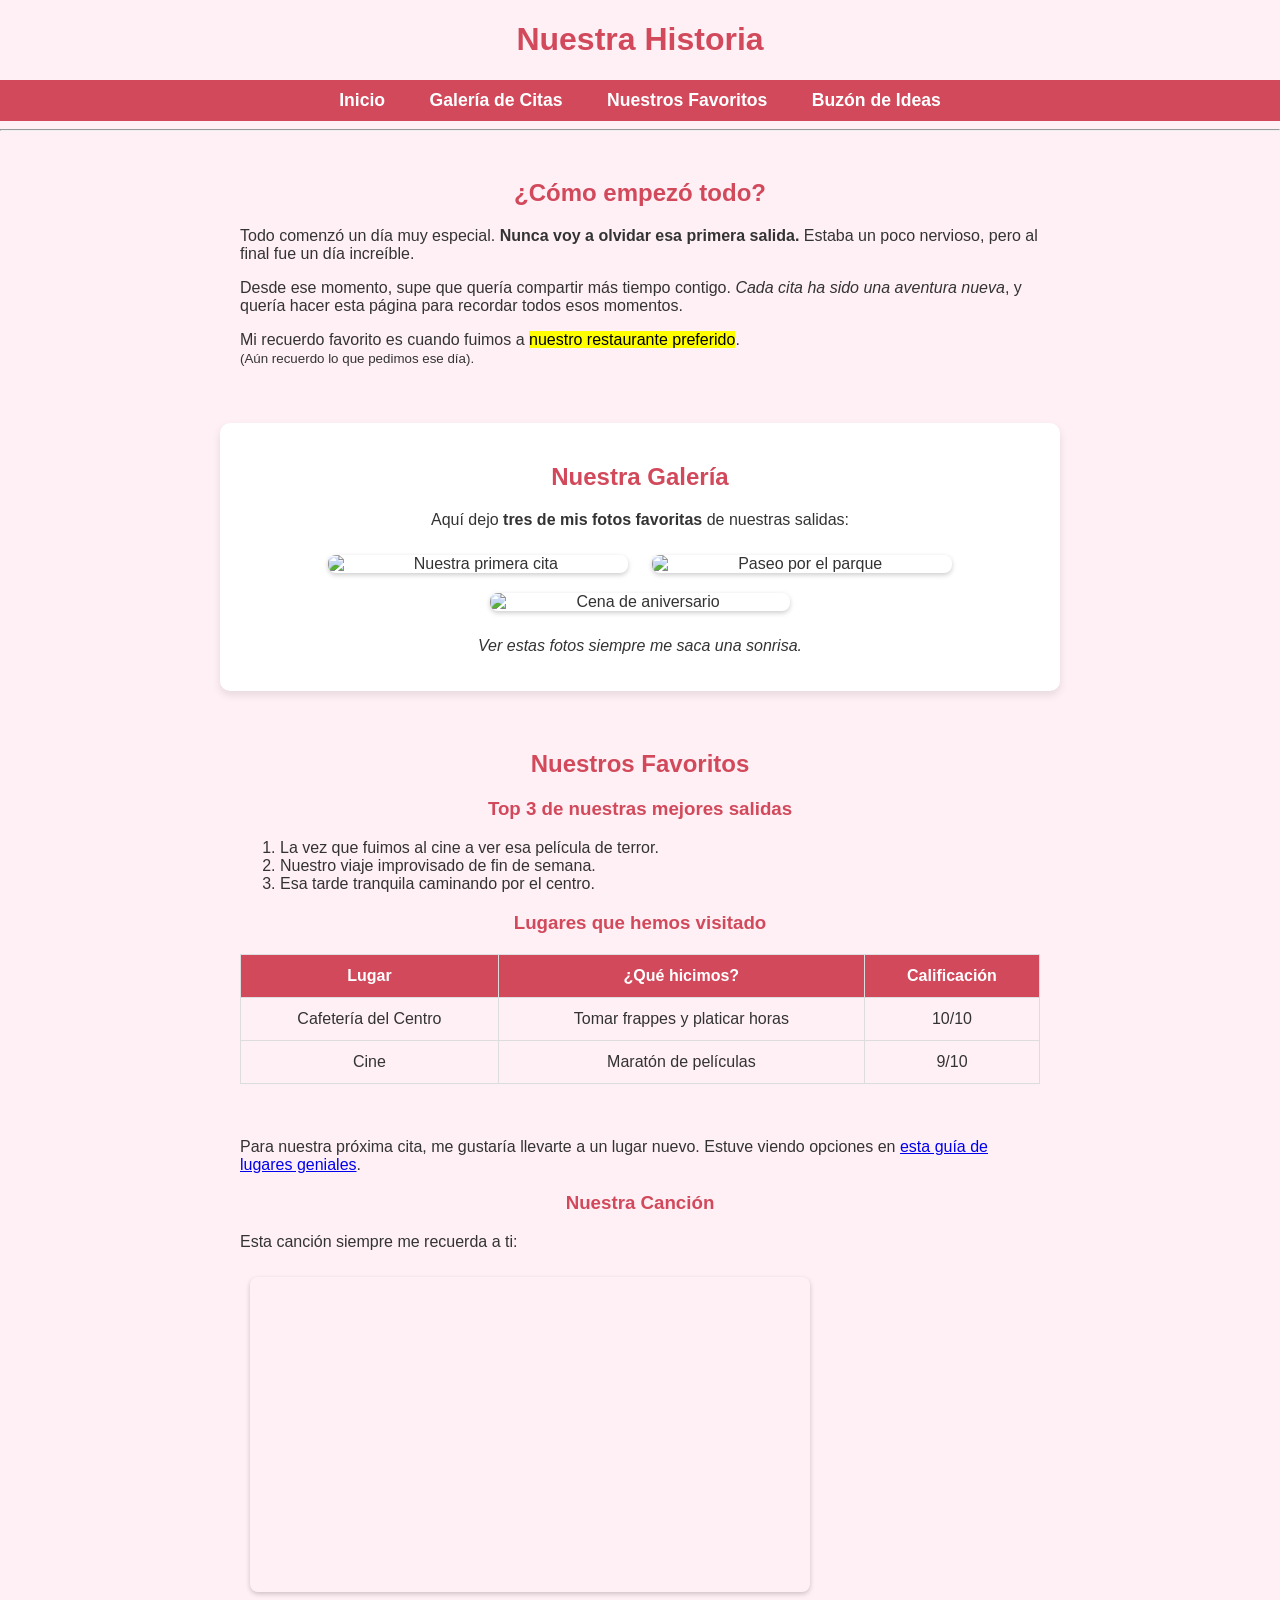
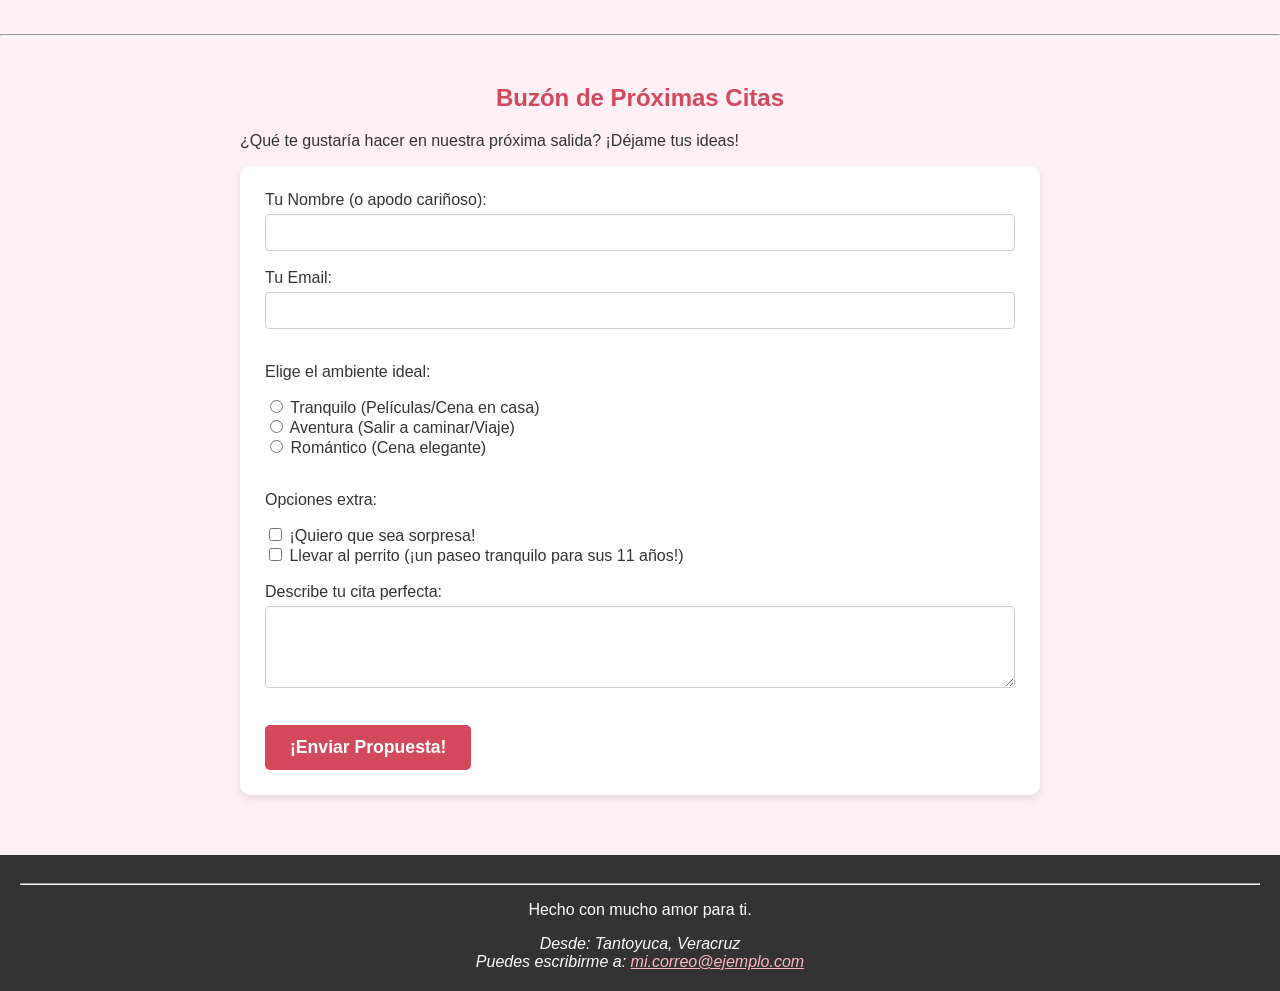
==== index.html @ 3c5999e0 "Moviendo archivos a la raiz" ====
<!DOCTYPE html>
<html lang="es">
<head>
    <meta charset="UTF-8">
    <meta name="viewport" content="width=device-width, initial-scale=1.0">
    <title>Nuestras Aventuras Juntos</title>
    <link rel="stylesheet" href="style.css">
</head>
<body>

    <header>
        <h1>Nuestra Historia</h1>
        <nav>
            <ul>
                <li><a href="#inicio">Inicio</a></li>
                <li><a href="#galeria">Galería de Citas</a></li>
                <li><a href="#favoritos">Nuestros Favoritos</a></li>
                <li><a href="#buzon">Buzón de Ideas</a></li>
            </nav>
        </nav>
    </header>

    <hr> <main>
        <section id="inicio">
            <h2>¿Cómo empezó todo?</h2>
            <p>Todo comenzó un día muy especial. <strong>Nunca voy a olvidar esa primera salida.</strong> 
            Estaba un poco nervioso, pero al final fue un día increíble.</p>
            
            <p>Desde ese momento, supe que quería compartir más tiempo contigo. <i>Cada cita ha sido una aventura nueva</i>, y quería hacer esta página para recordar todos esos momentos.</p>
            
            <p>Mi recuerdo favorito es cuando fuimos a <mark>nuestro restaurante preferido</mark>. <br> <small>(Aún recuerdo lo que pedimos ese día).</small></p> </section>

        <section id="galeria">
            <h2>Nuestra Galería</h2>
            <p>Aquí dejo <b>tres de mis fotos favoritas</b> de nuestras salidas:</p> <div>
                <img src="foto1.jpg" alt="Nuestra primera cita" width="300">
                <img src="foto2.jpg" alt="Paseo por el parque" width="300">
                <img src="foto3.jpg" alt="Cena de aniversario" width="300">
            </div>

            <p><em>Ver estas fotos siempre me saca una sonrisa.</em></p> </section>

        <section id="favoritos">
            <h2>Nuestros Favoritos</h2>
            <h3>Top 3 de nuestras mejores salidas</h3>
            <ol>
                <li>La vez que fuimos al cine a ver esa película de terror.</li>
                <li>Nuestro viaje improvisado de fin de semana.</li>
                <li>Esa tarde tranquila caminando por el centro.</li>
            </ol>

            <h3>Lugares que hemos visitado</h3>
            <table border="1">
                <tr>
                    <th>Lugar</th>
                    <th>¿Qué hicimos?</th>
                    <th>Calificación</th>
                </tr>
                <tr>
                    <td>Cafetería del Centro</td>
                    <td>Tomar frappes y platicar horas</td>
                    <td>10/10</td>
                </tr>
                <tr>
                    <td>Cine</td>
                    <td>Maratón de películas</td>
                    <td>9/10</td>
                </tr>
            </table>

            <br>
            <p>Para nuestra próxima cita, me gustaría llevarte a un lugar nuevo. Estuve viendo opciones en <a href="https://es.foursquare.com/" target="_blank">esta guía de lugares geniales</a>.</p>

            <h3>Nuestra Canción</h3>
            <p>Esta canción siempre me recuerda a ti:</p>
            <iframe width="560" height="315" src="https://www.youtube.com/embed/dQw4w9WgXcQ" title="YouTube video player" frameborder="0" allow="accelerometer; autoplay; clipboard-write; encrypted-media; gyroscope; picture-in-picture" allowfullscreen></iframe>
        </section>

        <hr>

        <section id="buzon">
            <h2>Buzón de Próximas Citas</h2>
            <p>¿Qué te gustaría hacer en nuestra próxima salida? ¡Déjame tus ideas!</p>
            
            <form action="#" method="POST">
                <label for="nombre">Tu Nombre (o apodo cariñoso):</label><br>
                <input type="text" id="nombre" name="nombre" required><br><br>

                <label for="email">Tu Email:</label><br>
                <input type="email" id="email" name="email" required><br><br>

                <p>Elige el ambiente ideal:</p>
                <input type="radio" id="tranquilo" name="ambiente" value="tranquilo">
                <label for="tranquilo">Tranquilo (Películas/Cena en casa)</label><br>
                <input type="radio" id="aventura" name="ambiente" value="aventura">
                <label for="aventura">Aventura (Salir a caminar/Viaje)</label><br>
                <input type="radio" id="romantico" name="ambiente" value="romantico">
                <label for="romantico">Romántico (Cena elegante)</label><br><br>

                <p>Opciones extra:</p>
                <input type="checkbox" id="sorpresa" name="sorpresa">
                <label for="sorpresa">¡Quiero que sea sorpresa!</label><br>
                <input type="checkbox" id="mascota" name="mascota">
                <label for="mascota">Llevar al perrito (¡un paseo tranquilo para sus 11 años!)</label><br><br>

                <label for="detalles">Describe tu cita perfecta:</label><br>
                <textarea id="detalles" name="detalles" rows="4" cols="50"></textarea><br><br>

                <button type="submit">¡Enviar Propuesta!</button>
            </form>
        </section>
    </main>

    <footer>
        <hr>
        <p>Hecho con mucho amor para ti.</p>
        <address>
            Desde: Tantoyuca, Veracruz<br>
            Puedes escribirme a: <a href="mailto:mi.correo@ejemplo.com">mi.correo@ejemplo.com</a>
        </address>
    </footer>

</body>
</html>
---- style.css ----
/* 1. SELECTORES DE ETIQUETA */
body {
    font-family: 'Segoe UI', Tahoma, Geneva, Verdana, sans-serif;
    background-color: #fff0f5; /* Un tono rosa muy suave para el fondo */
    color: #333333;
    margin: 0;
    padding: 0;
}

h1, h2, h3 {
    color: #d1495b; /* Un tono rojizo/rosado oscuro para los títulos */
    text-align: center;
}

/* Estilos para la barra de navegación */
nav ul {
    list-style-type: none;
    padding: 0;
    text-align: center;
    background-color: #d1495b;
    margin: 0;
}

nav ul li {
    display: inline-block; /* Pone los enlaces uno al lado del otro */
    margin: 10px 20px;
}

nav ul li a {
    color: white;
    text-decoration: none;
    font-weight: bold;
    font-size: 1.1em;
}

nav ul li a:hover {
    text-decoration: underline; /* Efecto visual al pasar el ratón */
}

/* 2. SELECTORES DE ID (Para las secciones específicas) */
#inicio, #favoritos, #buzon {
    padding: 20px;
    margin: 0 auto; /* Centra el contenido */
    max-width: 800px;
}

#galeria {
    background-color: #ffffff;
    padding: 20px;
    border-radius: 10px; /* Bordes redondeados */
    margin: 20px auto;
    max-width: 800px;
    box-shadow: 0 4px 8px rgba(0,0,0,0.1); /* Una sombra suave para resaltar la caja */
    text-align: center;
}

/* 3. SELECTOR DE CLASE (Añade class="destacado" a cualquier párrafo en tu HTML) */
.destacado {
    background-color: #ffe4e1; 
    padding: 15px;
    border-left: 5px solid #d1495b;
    border-radius: 5px;
    font-style: italic;
}

/* Estilos para las imágenes y multimedia */
img, iframe {
    display: inline-block;
    margin: 10px;
    max-width: 100%;
    border-radius: 8px; 
    box-shadow: 0 2px 5px rgba(0,0,0,0.2);
}

/* Estilos para la tabla */
table {
    width: 100%;
    border-collapse: collapse;
    margin: 20px 0;
}

th, td {
    padding: 12px;
    border: 1px solid #ddd;
    text-align: center;
}

th {
    background-color: #d1495b;
    color: white;
}

/* Estilos para el formulario */
form {
    background-color: #ffffff;
    padding: 25px;
    border-radius: 10px;
    box-shadow: 0 4px 8px rgba(0,0,0,0.1);
}

input[type="text"], input[type="email"], textarea {
    width: 100%;
    padding: 10px;
    margin-top: 5px;
    border: 1px solid #ccc;
    border-radius: 4px;
    box-sizing: border-box; /* Asegura que el padding no rompa el ancho */
}

button[type="submit"] {
    background-color: #d1495b;
    color: white;
    border: none;
    padding: 12px 25px;
    border-radius: 5px;
    cursor: pointer;
    font-size: 1.1em;
    font-weight: bold;
    margin-top: 15px;
}

button[type="submit"]:hover {
    background-color: #a83242; /* Cambia a un rojo más oscuro al pasar el ratón */
}

footer {
    text-align: center;
    padding: 20px;
    background-color: #333333;
    color: white;
    margin-top: 40px;
}

footer a {
    color: #ffb6c1;
}
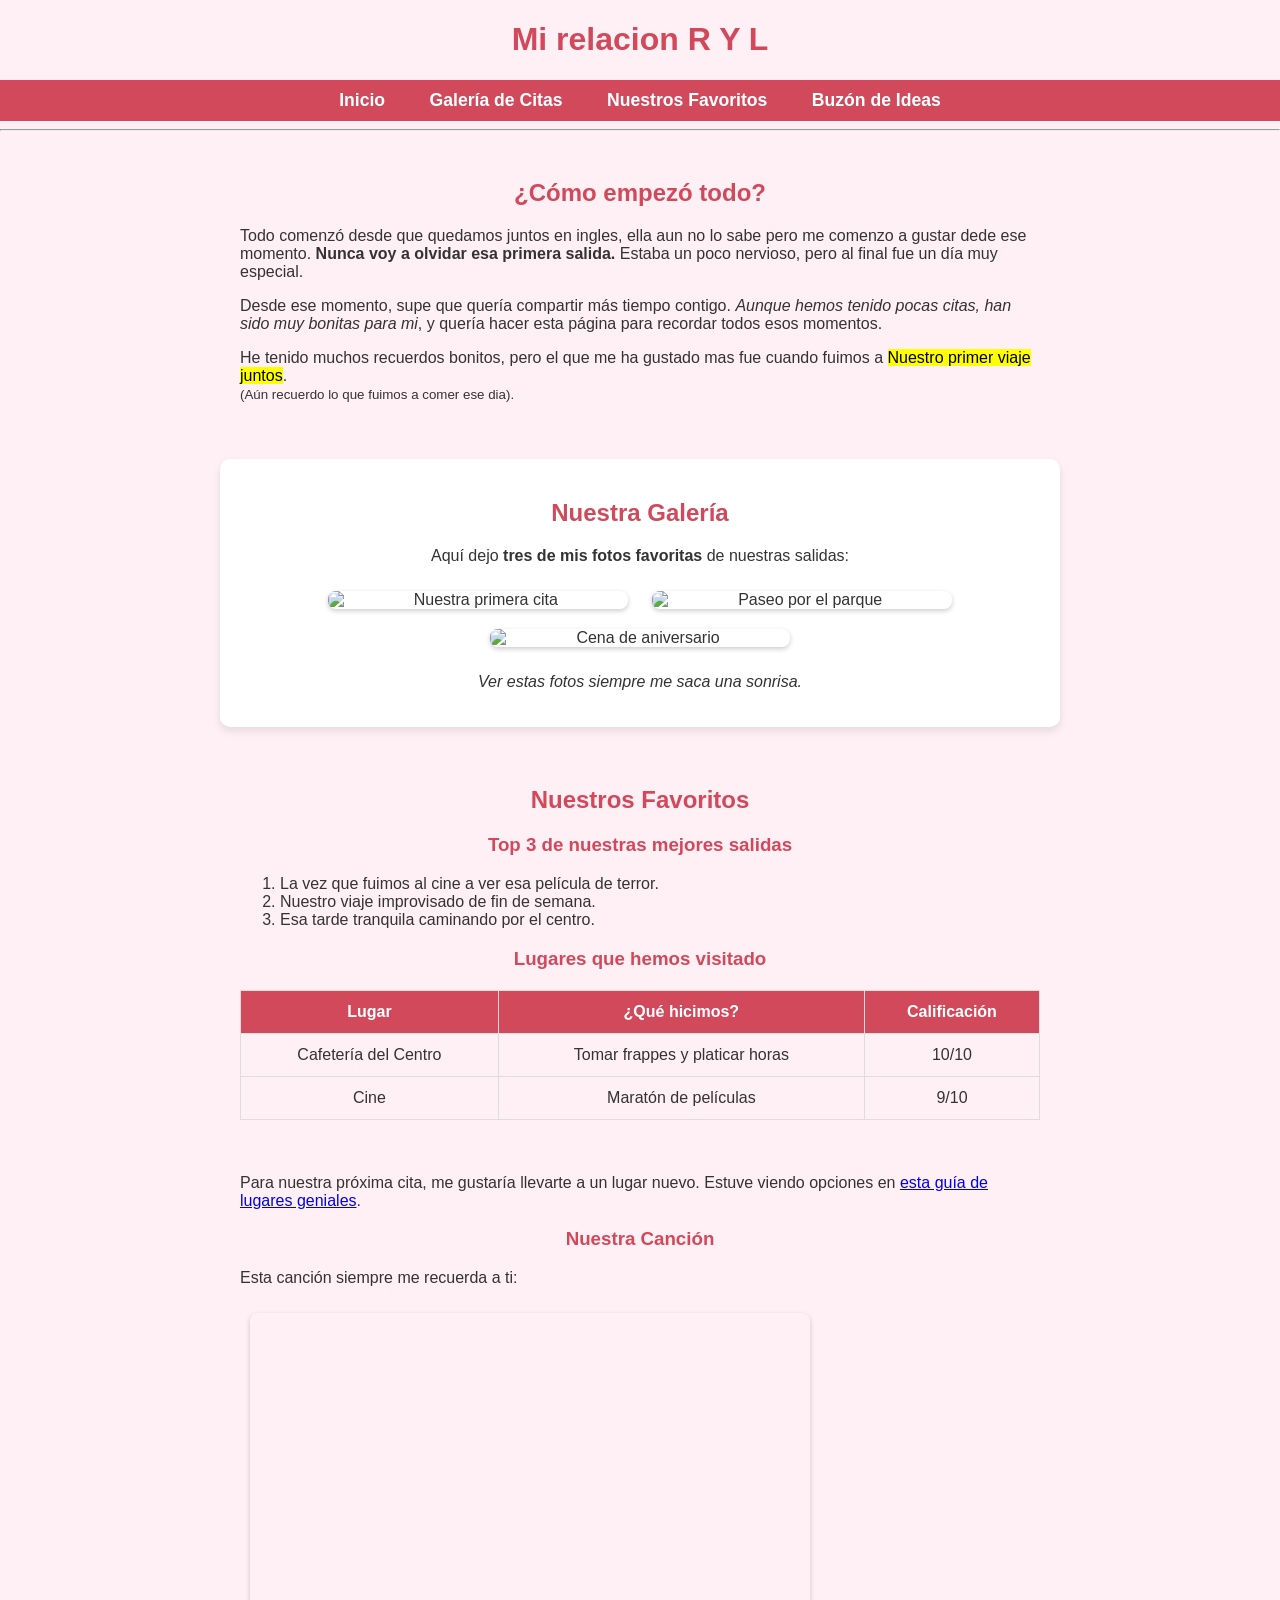
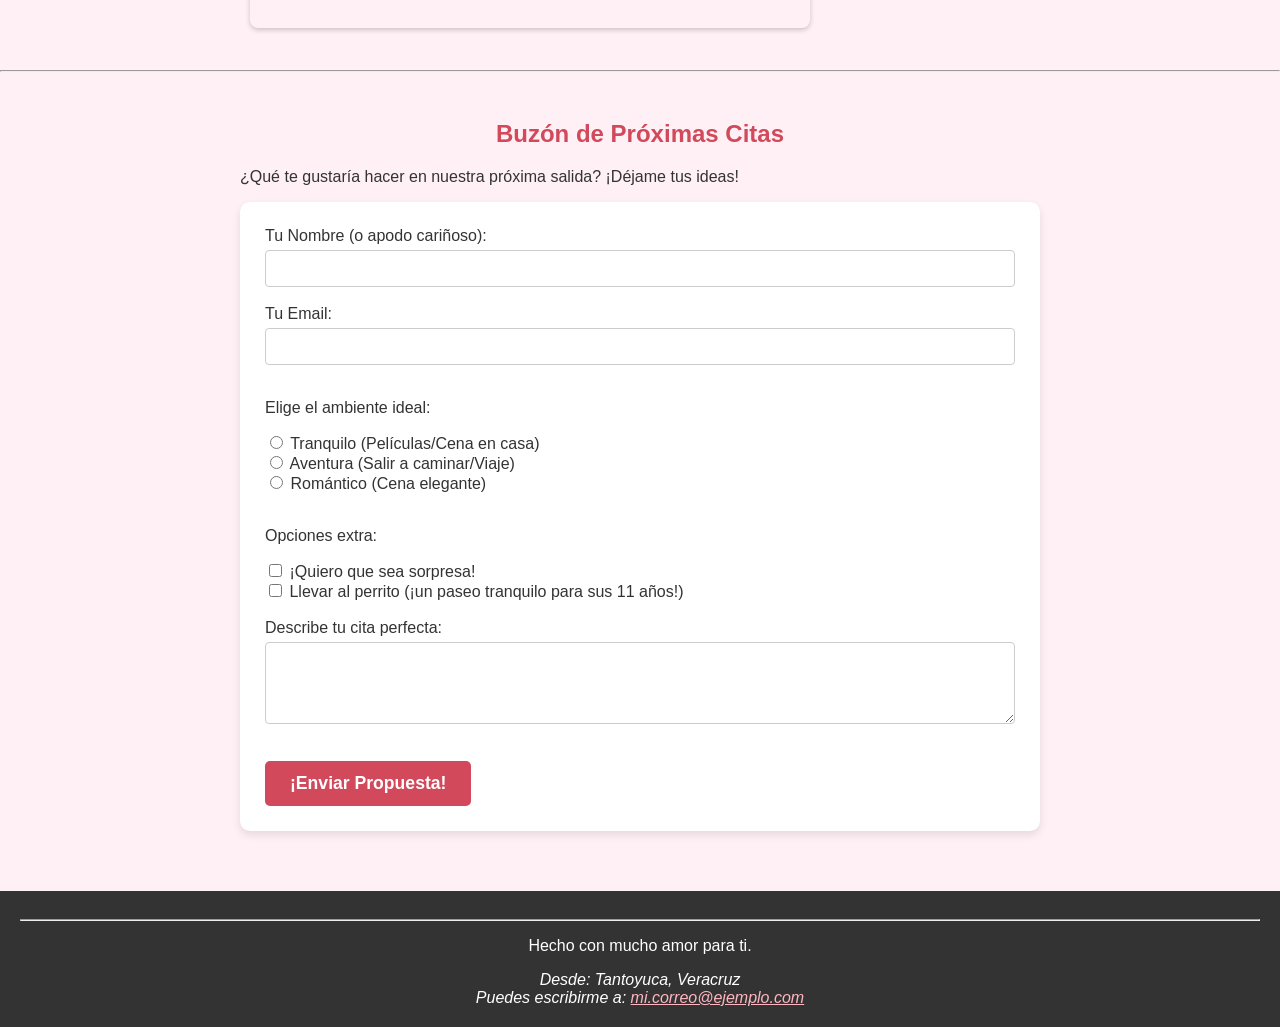
==== commit cc2d21e7: "añadi la primera foto" ====
--- a/index.html
+++ b/index.html
@@ -9,7 +9,7 @@
 <body>
 
     <header>
-        <h1>Nuestra Historia</h1>
+        <h1>Mi relacion R Y L</h1>
         <nav>
             <ul>
                 <li><a href="#inicio">Inicio</a></li>
@@ -23,12 +23,13 @@
     <hr> <main>
         <section id="inicio">
             <h2>¿Cómo empezó todo?</h2>
-            <p>Todo comenzó un día muy especial. <strong>Nunca voy a olvidar esa primera salida.</strong> 
-            Estaba un poco nervioso, pero al final fue un día increíble.</p>
+            <p>Todo comenzó desde que quedamos juntos en ingles, ella aun no lo sabe pero me comenzo a gustar
+                dede ese momento. <strong>Nunca voy a olvidar esa primera salida.</strong> 
+            Estaba un poco nervioso, pero al final fue un día muy especial.</p>
             
-            <p>Desde ese momento, supe que quería compartir más tiempo contigo. <i>Cada cita ha sido una aventura nueva</i>, y quería hacer esta página para recordar todos esos momentos.</p>
+            <p>Desde ese momento, supe que quería compartir más tiempo contigo. <i>Aunque hemos tenido pocas citas, han sido muy bonitas para mi</i>, y quería hacer esta página para recordar todos esos momentos.</p>
             
-            <p>Mi recuerdo favorito es cuando fuimos a <mark>nuestro restaurante preferido</mark>. <br> <small>(Aún recuerdo lo que pedimos ese día).</small></p> </section>
+            <p>He tenido muchos recuerdos bonitos, pero el que me ha gustado mas fue cuando fuimos a <mark>Nuestro primer viaje juntos</mark>. <br> <small>(Aún recuerdo lo que fuimos a comer ese dia).</small></p> </section>
 
         <section id="galeria">
             <h2>Nuestra Galería</h2>
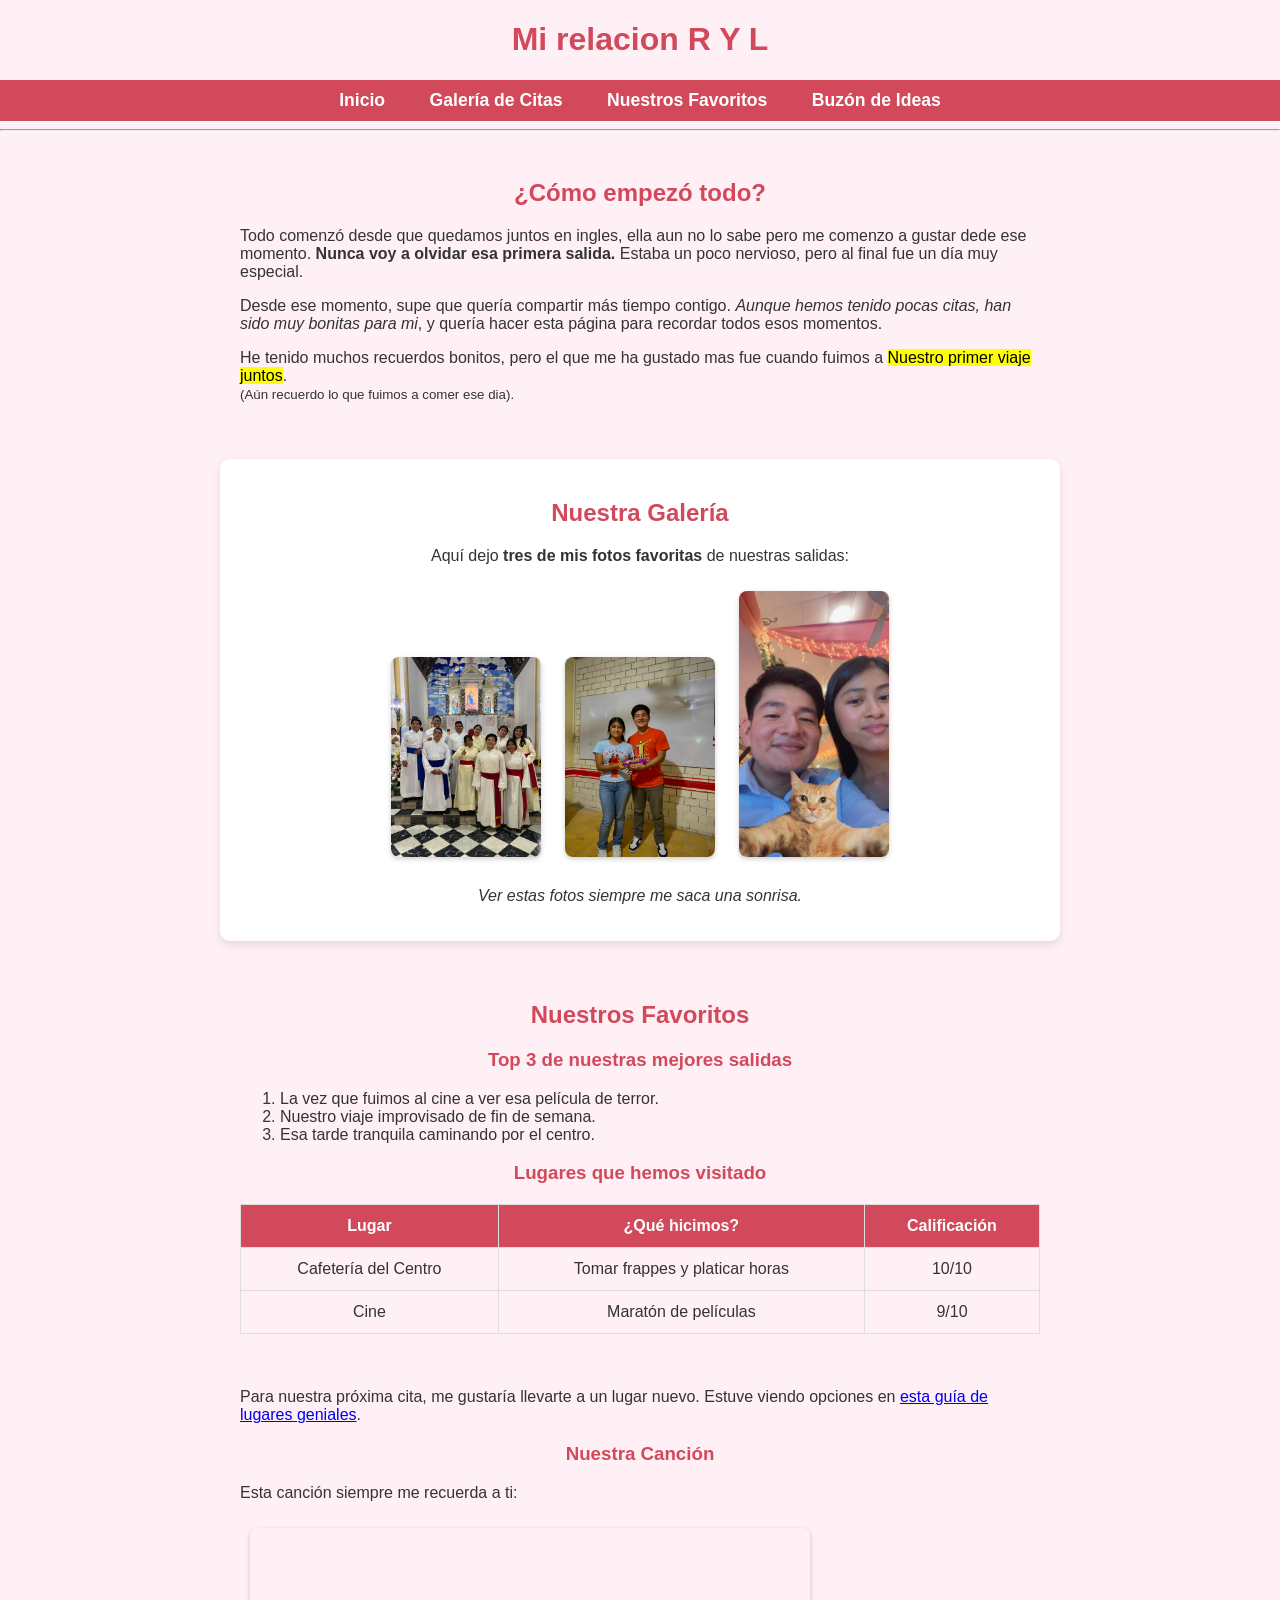
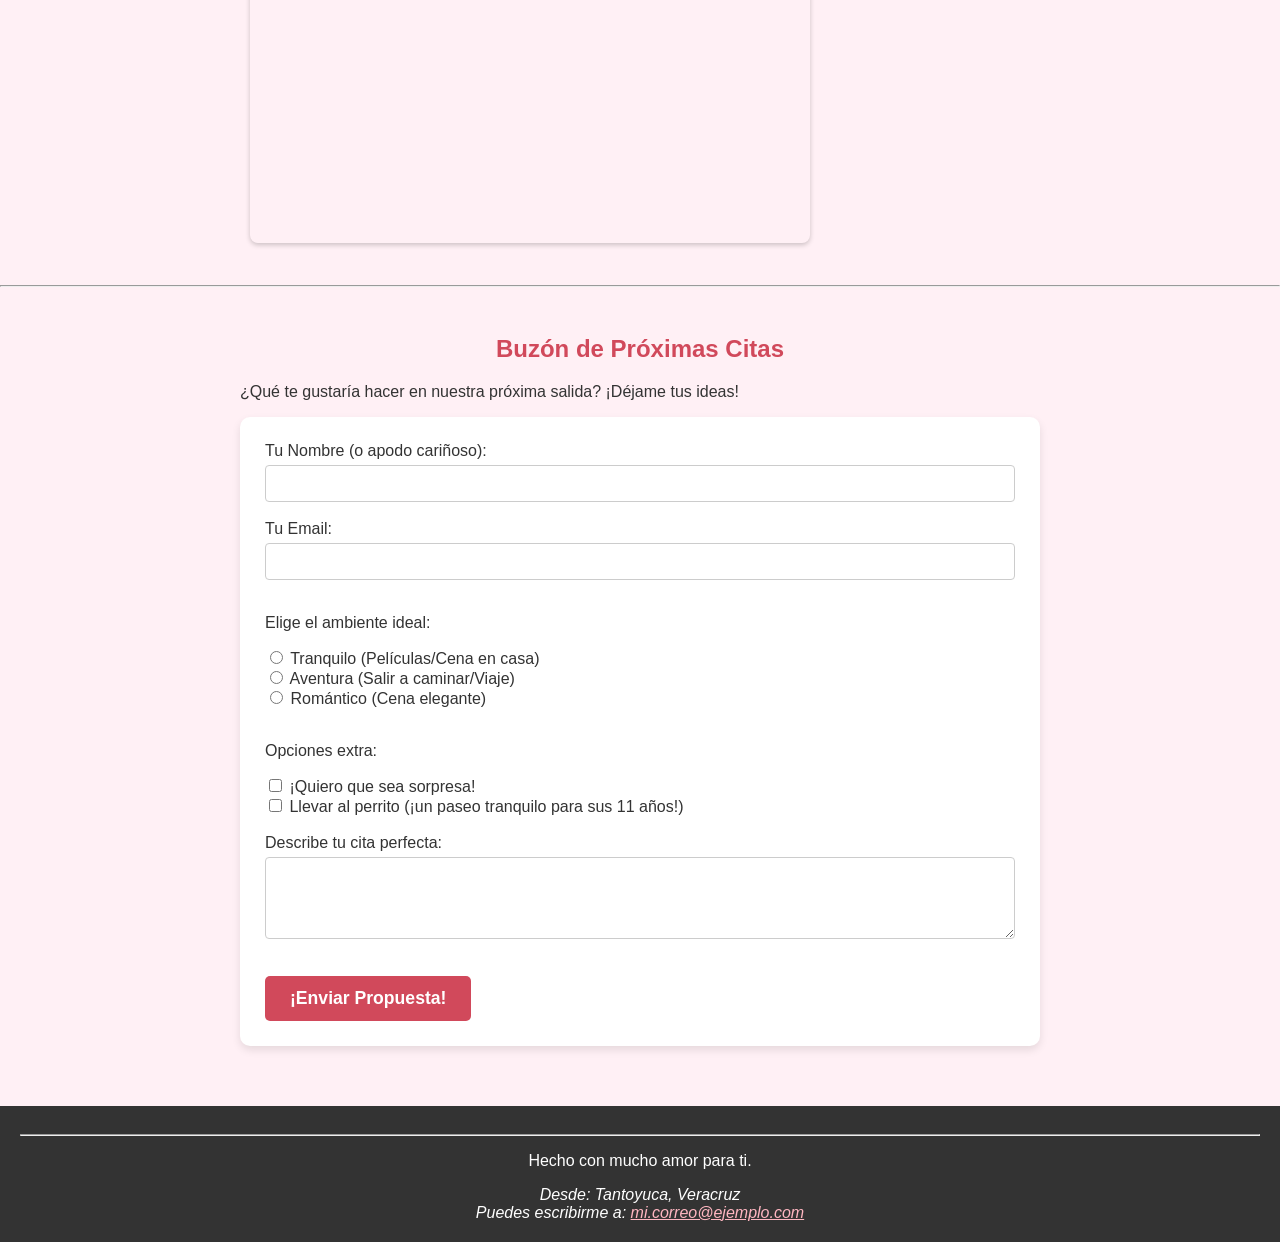
==== commit cf605868: "fotos agregadas" ====
--- a/index.html
+++ b/index.html
@@ -34,9 +34,9 @@
         <section id="galeria">
             <h2>Nuestra Galería</h2>
             <p>Aquí dejo <b>tres de mis fotos favoritas</b> de nuestras salidas:</p> <div>
-                <img src="foto1.jpg" alt="Nuestra primera cita" width="300">
-                <img src="foto2.jpg" alt="Paseo por el parque" width="300">
-                <img src="foto3.jpg" alt="Cena de aniversario" width="300">
+                <img src="Salida_a_Tuxpan.jpeg" alt="Nuestro primer viaje juntos" width="150">
+                <img src="Oracion_Por_Mi.jpeg" alt="Primera oracion por mi" width="150">
+                <img src="Fiesta_Juntos.jpeg" alt="Fuimos a unos XV" width="150">
             </div>
 
             <p><em>Ver estas fotos siempre me saca una sonrisa.</em></p> </section>
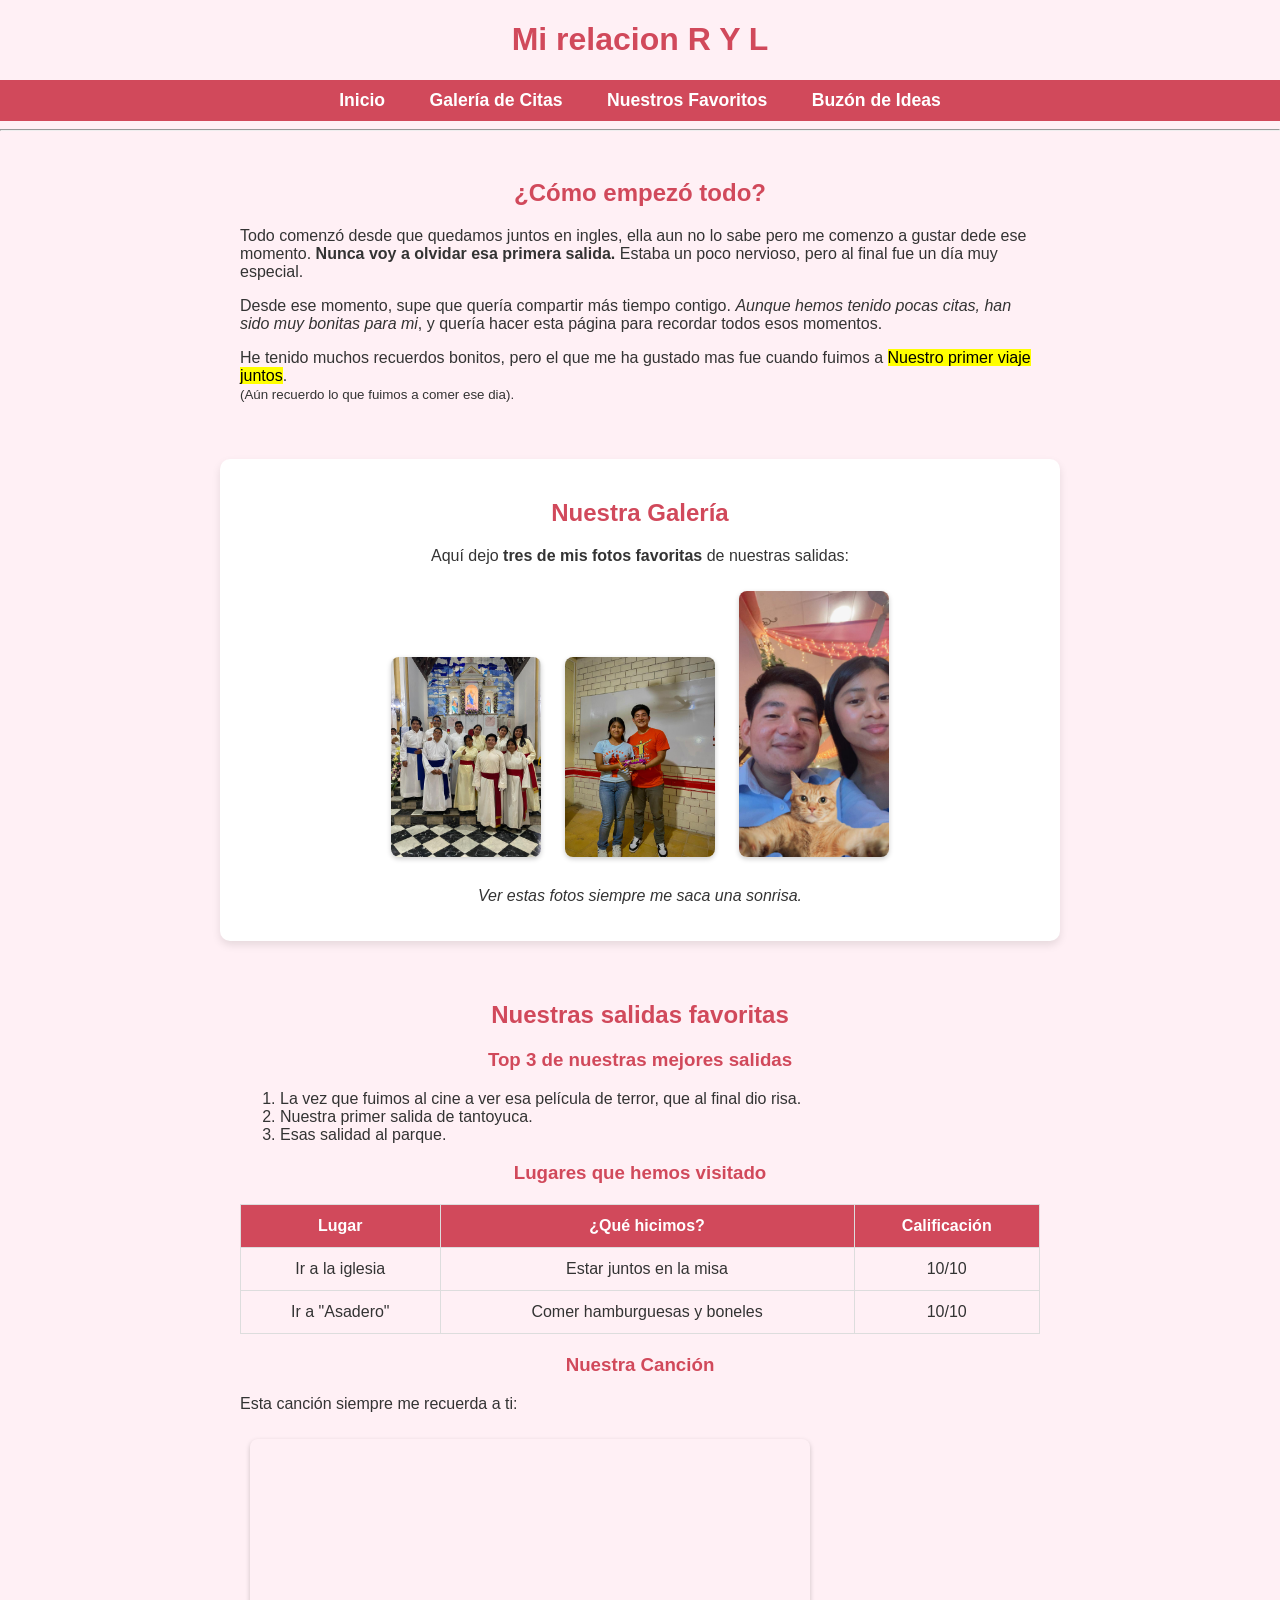
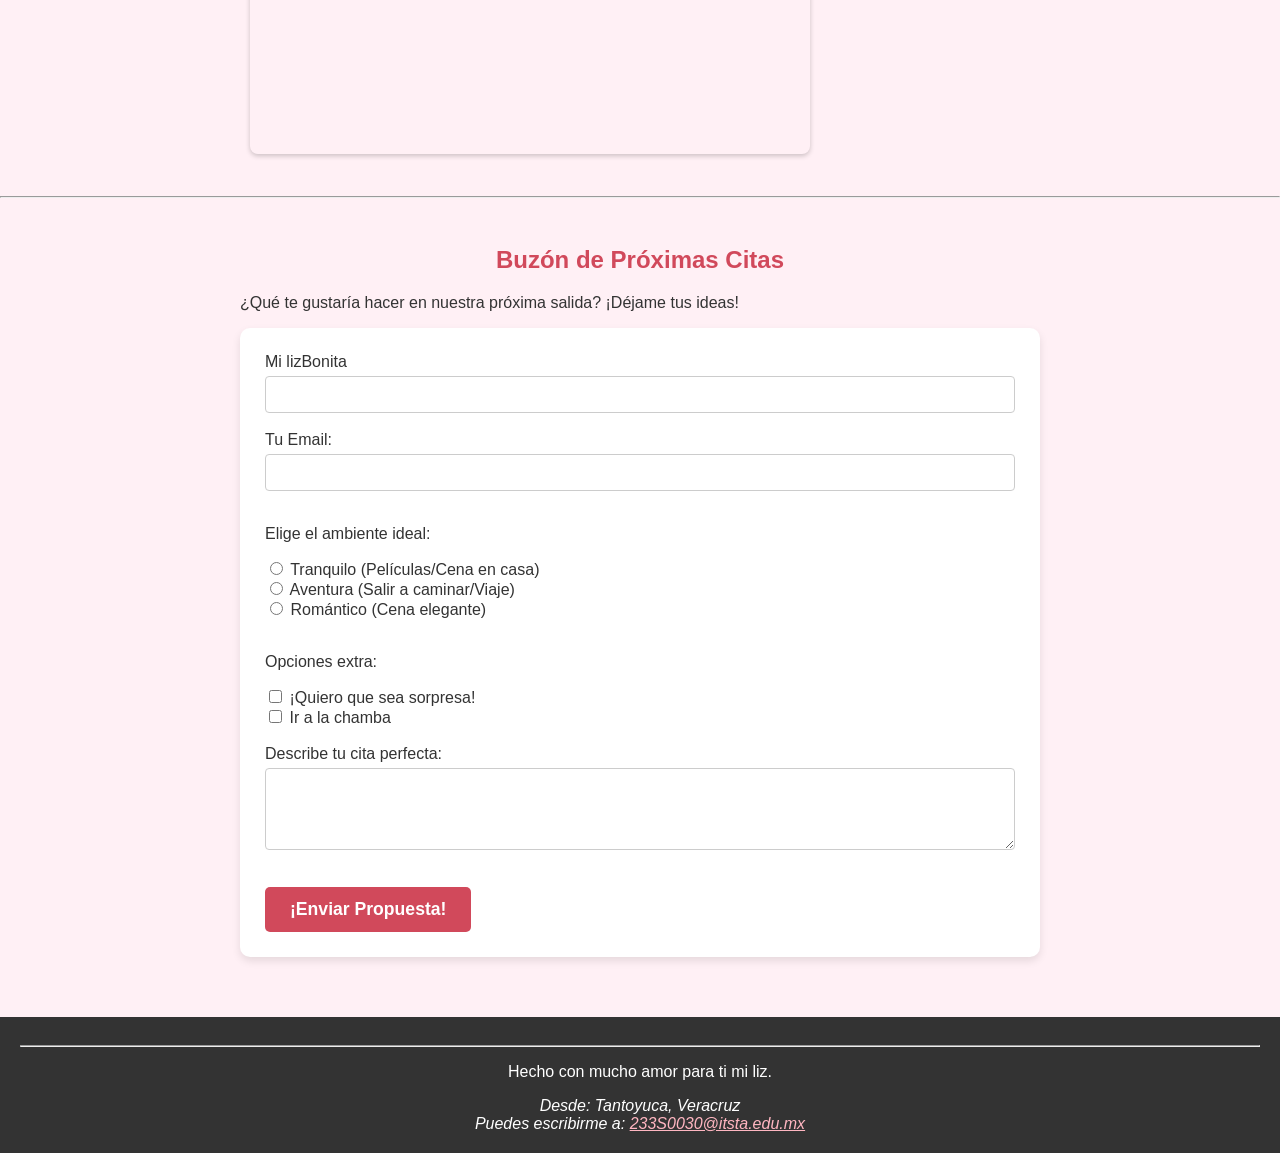
==== commit 0e641c24: "añadi muchas cosas" ====
--- a/index.html
+++ b/index.html
@@ -42,12 +42,12 @@
             <p><em>Ver estas fotos siempre me saca una sonrisa.</em></p> </section>
 
         <section id="favoritos">
-            <h2>Nuestros Favoritos</h2>
+            <h2>Nuestras salidas favoritas</h2>
             <h3>Top 3 de nuestras mejores salidas</h3>
             <ol>
-                <li>La vez que fuimos al cine a ver esa película de terror.</li>
-                <li>Nuestro viaje improvisado de fin de semana.</li>
-                <li>Esa tarde tranquila caminando por el centro.</li>
+                <li>La vez que fuimos al cine a ver esa película de terror, que al final dio risa.</li>
+                <li>Nuestra primer salida de tantoyuca.</li>
+                <li>Esas salidad al parque.</li>
             </ol>
 
             <h3>Lugares que hemos visitado</h3>
@@ -58,23 +58,20 @@
                     <th>Calificación</th>
                 </tr>
                 <tr>
-                    <td>Cafetería del Centro</td>
-                    <td>Tomar frappes y platicar horas</td>
+                    <td>Ir a la iglesia</td>
+                    <td>Estar juntos en la misa</td>
                     <td>10/10</td>
                 </tr>
                 <tr>
-                    <td>Cine</td>
-                    <td>Maratón de películas</td>
-                    <td>9/10</td>
+                    <td>Ir a "Asadero"</td>
+                    <td>Comer hamburguesas y boneles</td>
+                    <td>10/10</td>
                 </tr>
             </table>
 
-            <br>
-            <p>Para nuestra próxima cita, me gustaría llevarte a un lugar nuevo. Estuve viendo opciones en <a href="https://es.foursquare.com/" target="_blank">esta guía de lugares geniales</a>.</p>
-
             <h3>Nuestra Canción</h3>
             <p>Esta canción siempre me recuerda a ti:</p>
-            <iframe width="560" height="315" src="https://www.youtube.com/embed/dQw4w9WgXcQ" title="YouTube video player" frameborder="0" allow="accelerometer; autoplay; clipboard-write; encrypted-media; gyroscope; picture-in-picture" allowfullscreen></iframe>
+            <iframe width="560" height="315" src="https://www.youtube.com/watch?v=MaUXpJ8Hvj8&list=RDMaUXpJ8Hvj8&start_radio=1" title="YouTube video player" frameborder="0" allow="accelerometer; autoplay; clipboard-write; encrypted-media; gyroscope; picture-in-picture" allowfullscreen></iframe>
         </section>
 
         <hr>
@@ -84,7 +81,7 @@
             <p>¿Qué te gustaría hacer en nuestra próxima salida? ¡Déjame tus ideas!</p>
             
             <form action="#" method="POST">
-                <label for="nombre">Tu Nombre (o apodo cariñoso):</label><br>
+                <label for="nombre">Mi lizBonita</label><br>
                 <input type="text" id="nombre" name="nombre" required><br><br>
 
                 <label for="email">Tu Email:</label><br>
@@ -102,7 +99,7 @@
                 <input type="checkbox" id="sorpresa" name="sorpresa">
                 <label for="sorpresa">¡Quiero que sea sorpresa!</label><br>
                 <input type="checkbox" id="mascota" name="mascota">
-                <label for="mascota">Llevar al perrito (¡un paseo tranquilo para sus 11 años!)</label><br><br>
+                <label for="mascota">Ir a la chamba</label><br><br>
 
                 <label for="detalles">Describe tu cita perfecta:</label><br>
                 <textarea id="detalles" name="detalles" rows="4" cols="50"></textarea><br><br>
@@ -114,10 +111,10 @@
 
     <footer>
         <hr>
-        <p>Hecho con mucho amor para ti.</p>
+        <p>Hecho con mucho amor para ti mi liz.</p>
         <address>
             Desde: Tantoyuca, Veracruz<br>
-            Puedes escribirme a: <a href="mailto:mi.correo@ejemplo.com">mi.correo@ejemplo.com</a>
+            Puedes escribirme a: <a href="mailto:233S0030@itsta.edu.mx">233S0030@itsta.edu.mx</a>
         </address>
     </footer>
 
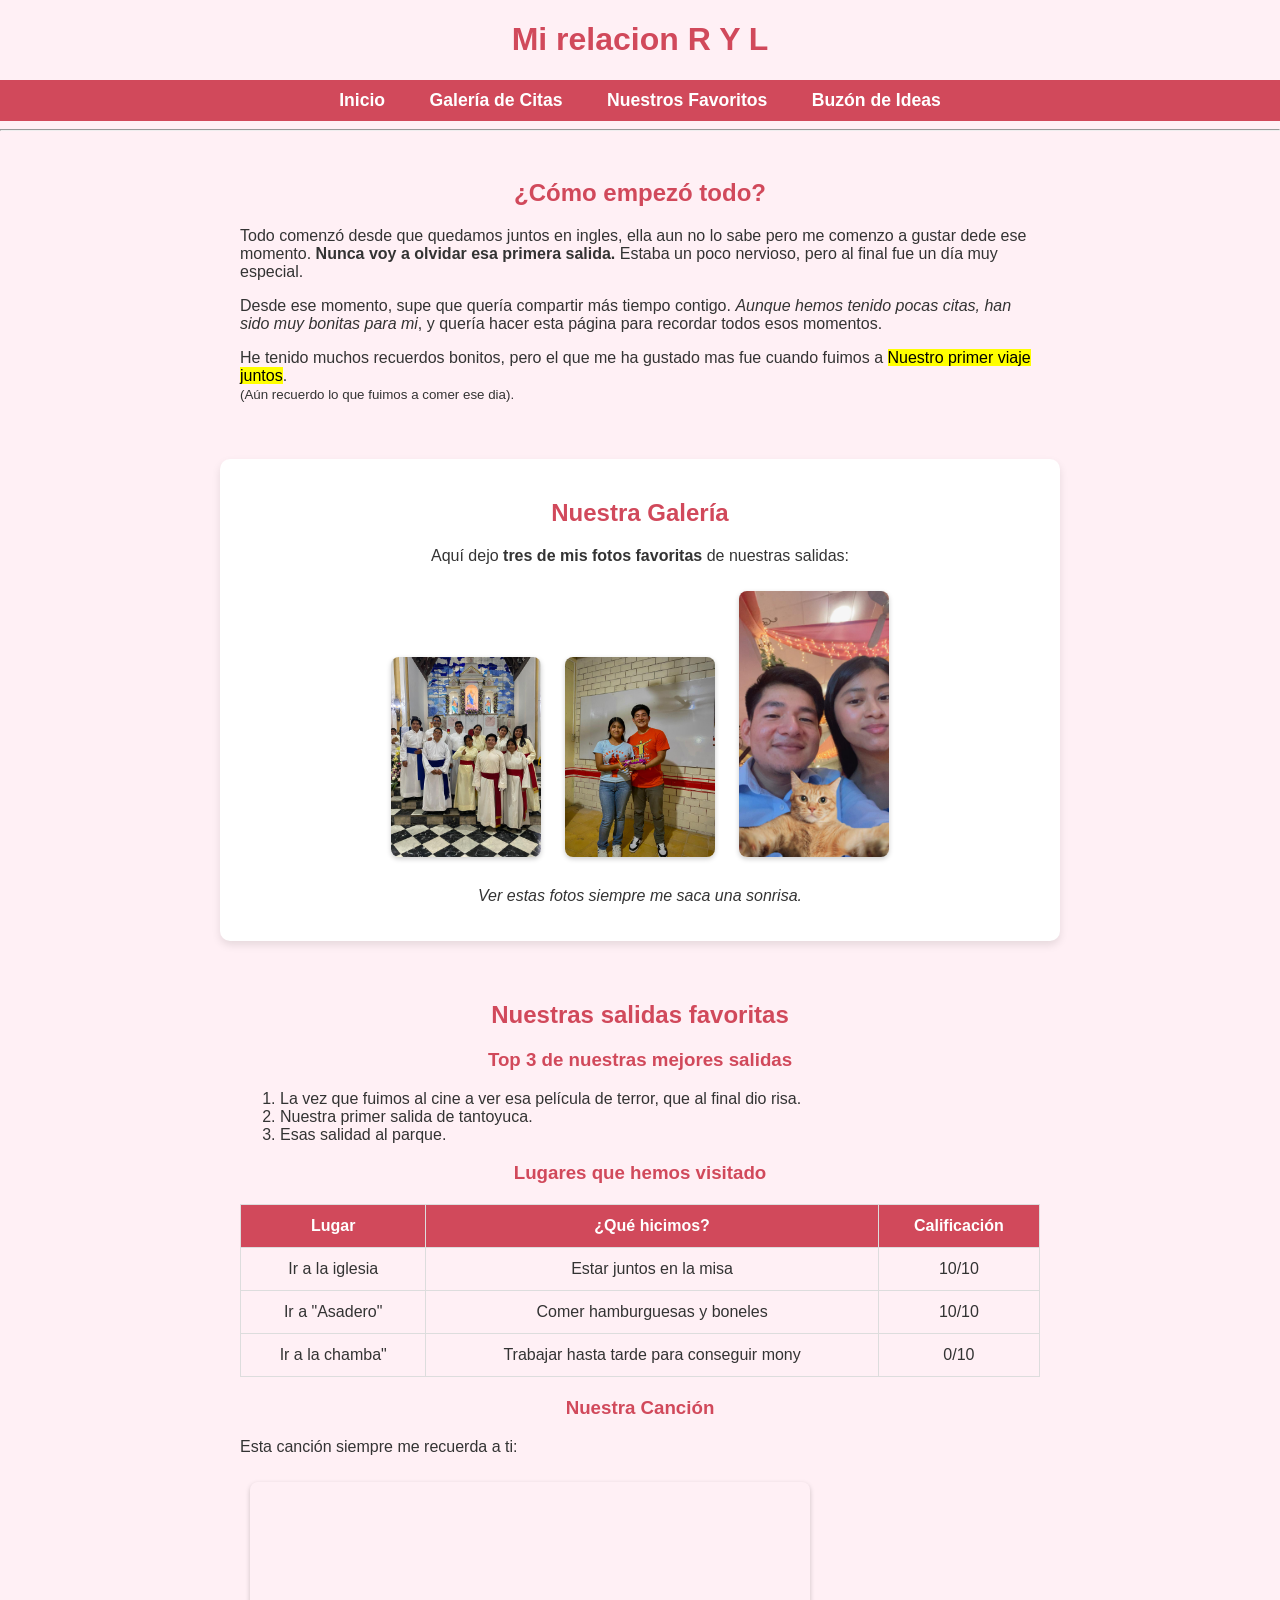
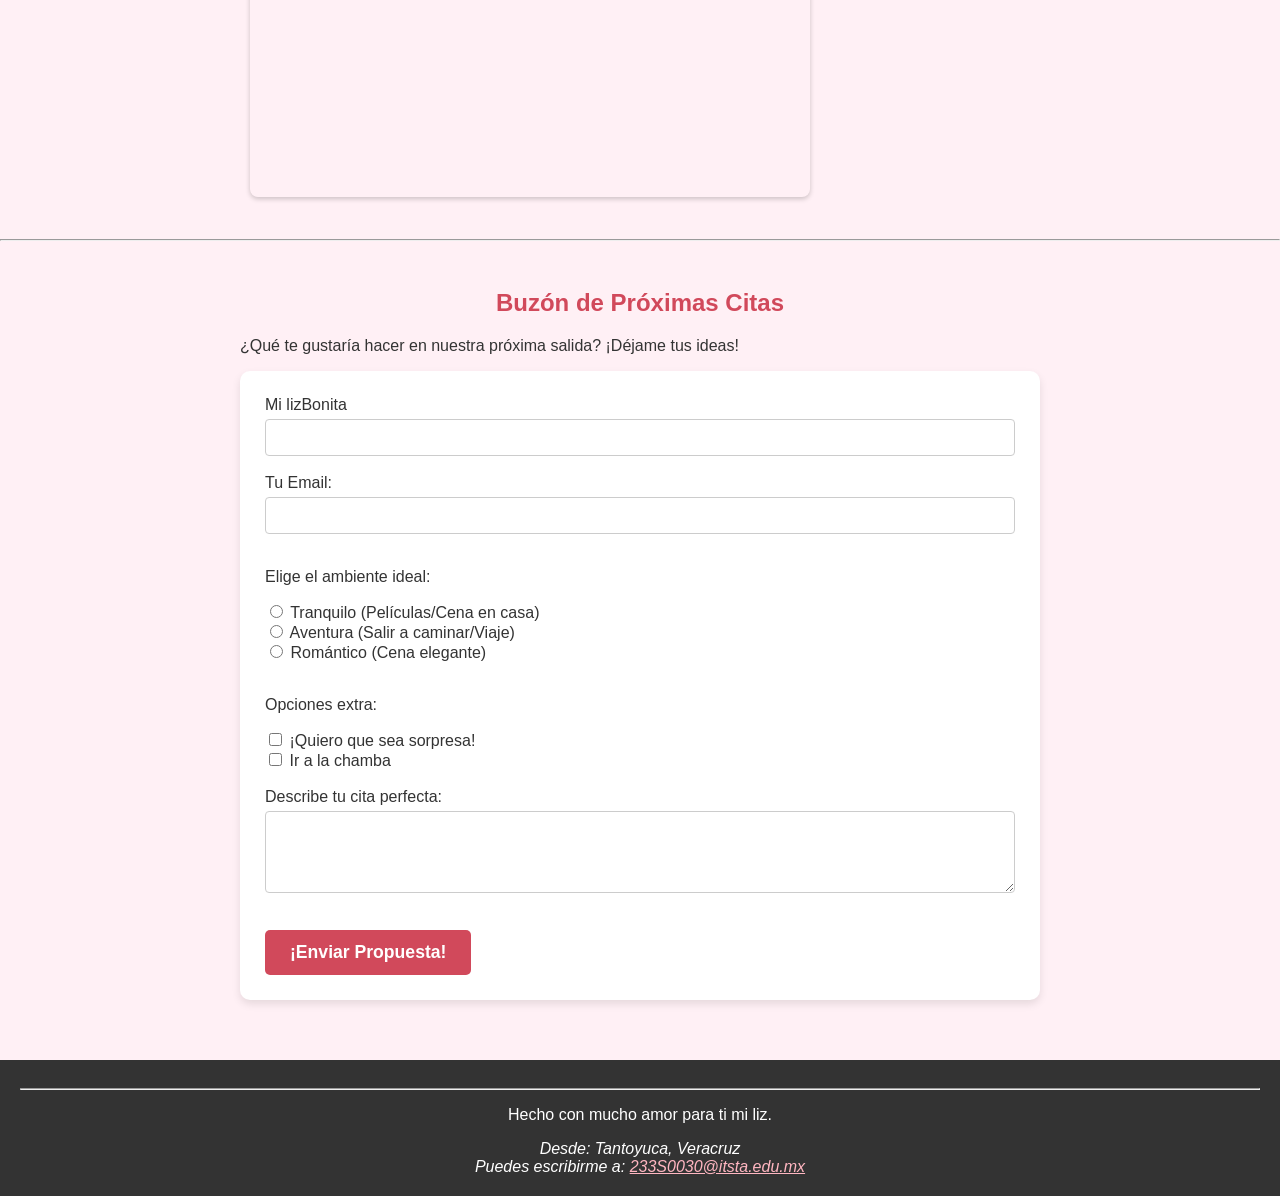
==== commit 77634000: "cancion nueva" ====
--- a/index.html
+++ b/index.html
@@ -67,11 +67,16 @@
                     <td>Comer hamburguesas y boneles</td>
                     <td>10/10</td>
                 </tr>
+                <tr>
+                    <td>Ir a la chamba"</td>
+                    <td>Trabajar hasta tarde para conseguir mony</td>
+                    <td>0/10</td>
+                </tr>
             </table>
 
             <h3>Nuestra Canción</h3>
             <p>Esta canción siempre me recuerda a ti:</p>
-            <iframe width="560" height="315" src="https://www.youtube.com/watch?v=MaUXpJ8Hvj8&list=RDMaUXpJ8Hvj8&start_radio=1" title="YouTube video player" frameborder="0" allow="accelerometer; autoplay; clipboard-write; encrypted-media; gyroscope; picture-in-picture" allowfullscreen></iframe>
+            <iframe width="560" height="315" src="https://www.youtube.com/embed/MaUXpJ8Hvj8" title="Nuestra Canción" frameborder="0" allow="accelerometer; autoplay; clipboard-write; encrypted-media; gyroscope; picture-in-picture" allowfullscreen></iframe>
         </section>
 
         <hr>
